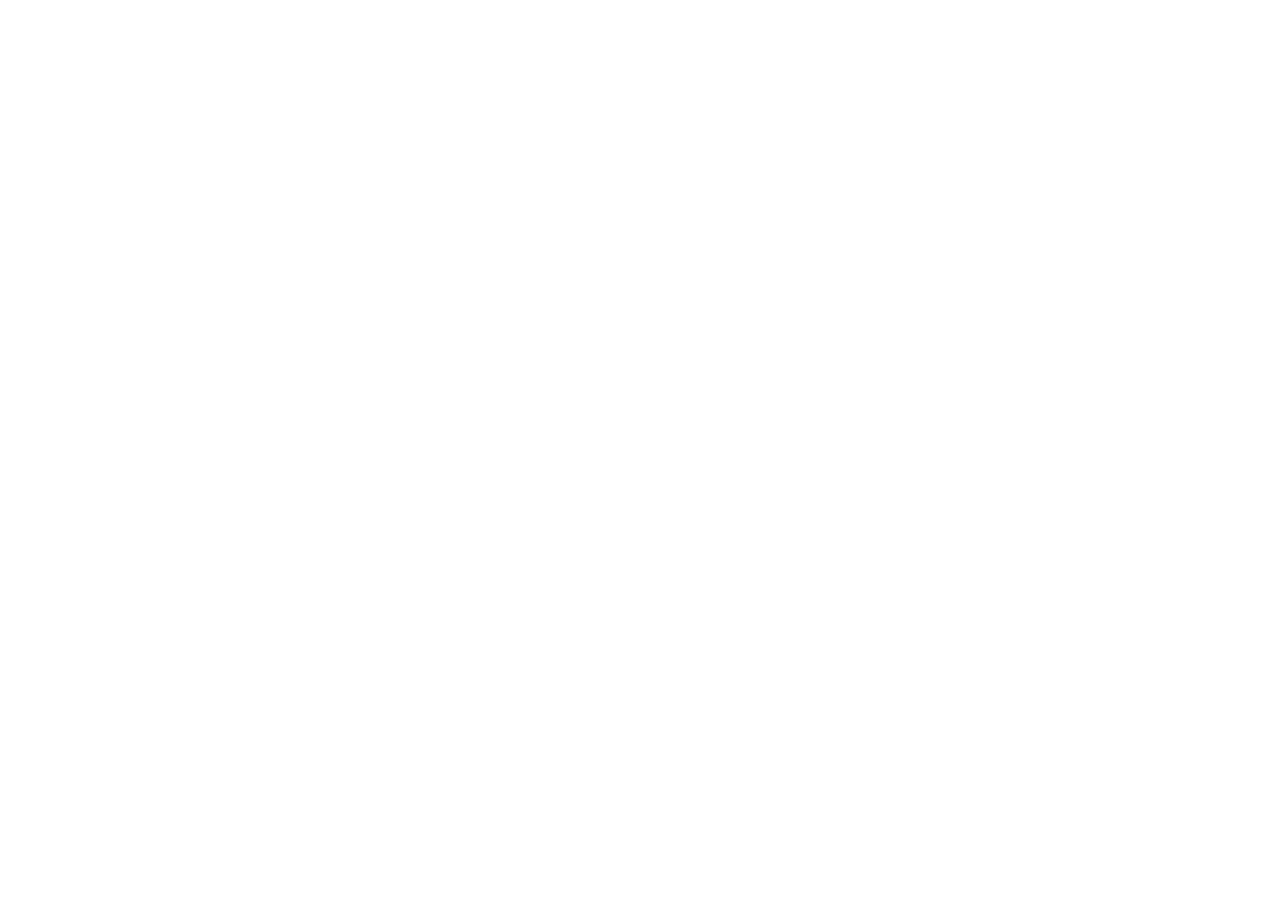
==== index.html @ 01cf22aa "s'inscrire" ====
<!DOCTYPE html>
<html lang="en">
<head>
    <meta charset="UTF-8">
    <meta name="viewport" content="width=device-width, initial-scale=1.0">
    <title>Document</title>
</head>
<body>
    <iframe src="https://docs.google.com/forms/d/e/1FAIpQLSe26rtZsv0qltGvcYBYNpHE9lsbpeEHgRBeUADSC_p0RlsaPw/viewform?embedded=true" width="700" height="520" frameborder="0" marginheight="0" marginwidth="0">Chargement…</iframe> 
</body>
</html>
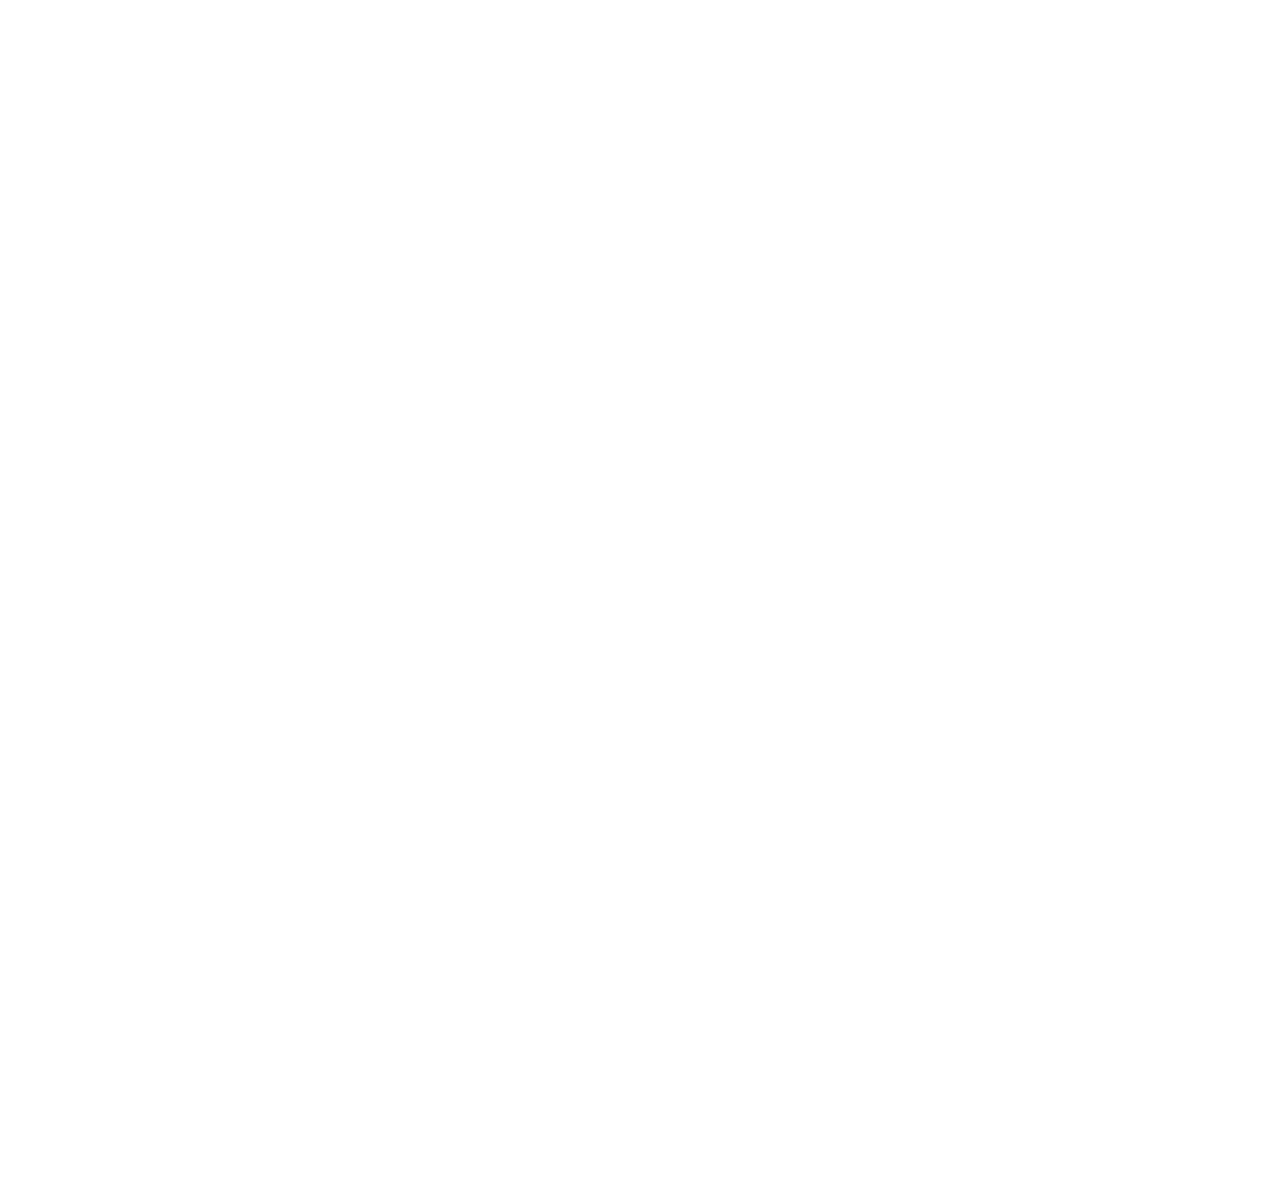
==== commit 51736c12: "push" ====
--- a/index.html
+++ b/index.html
@@ -1,4 +1,3 @@
-<!DOCTYPE html>
 <html lang="en">
 <head>
     <meta charset="UTF-8">
@@ -6,6 +5,6 @@
     <title>Document</title>
 </head>
 <body>
-    <iframe src="https://docs.google.com/forms/d/e/1FAIpQLSe26rtZsv0qltGvcYBYNpHE9lsbpeEHgRBeUADSC_p0RlsaPw/viewform?embedded=true" width="700" height="520" frameborder="0" marginheight="0" marginwidth="0">Chargement…</iframe> 
+    <iframe src="https://docs.google.com/forms/d/e/1FAIpQLSfNKXgkFcp-5bNosBnLprg3cH5jr0UAKPszc7tlHV1JnFpDcA/viewform?embedded=true" width="640" height="1185" frameborder="0" marginheight="0" marginwidth="0">Chargement…</iframe>
 </body>
 </html>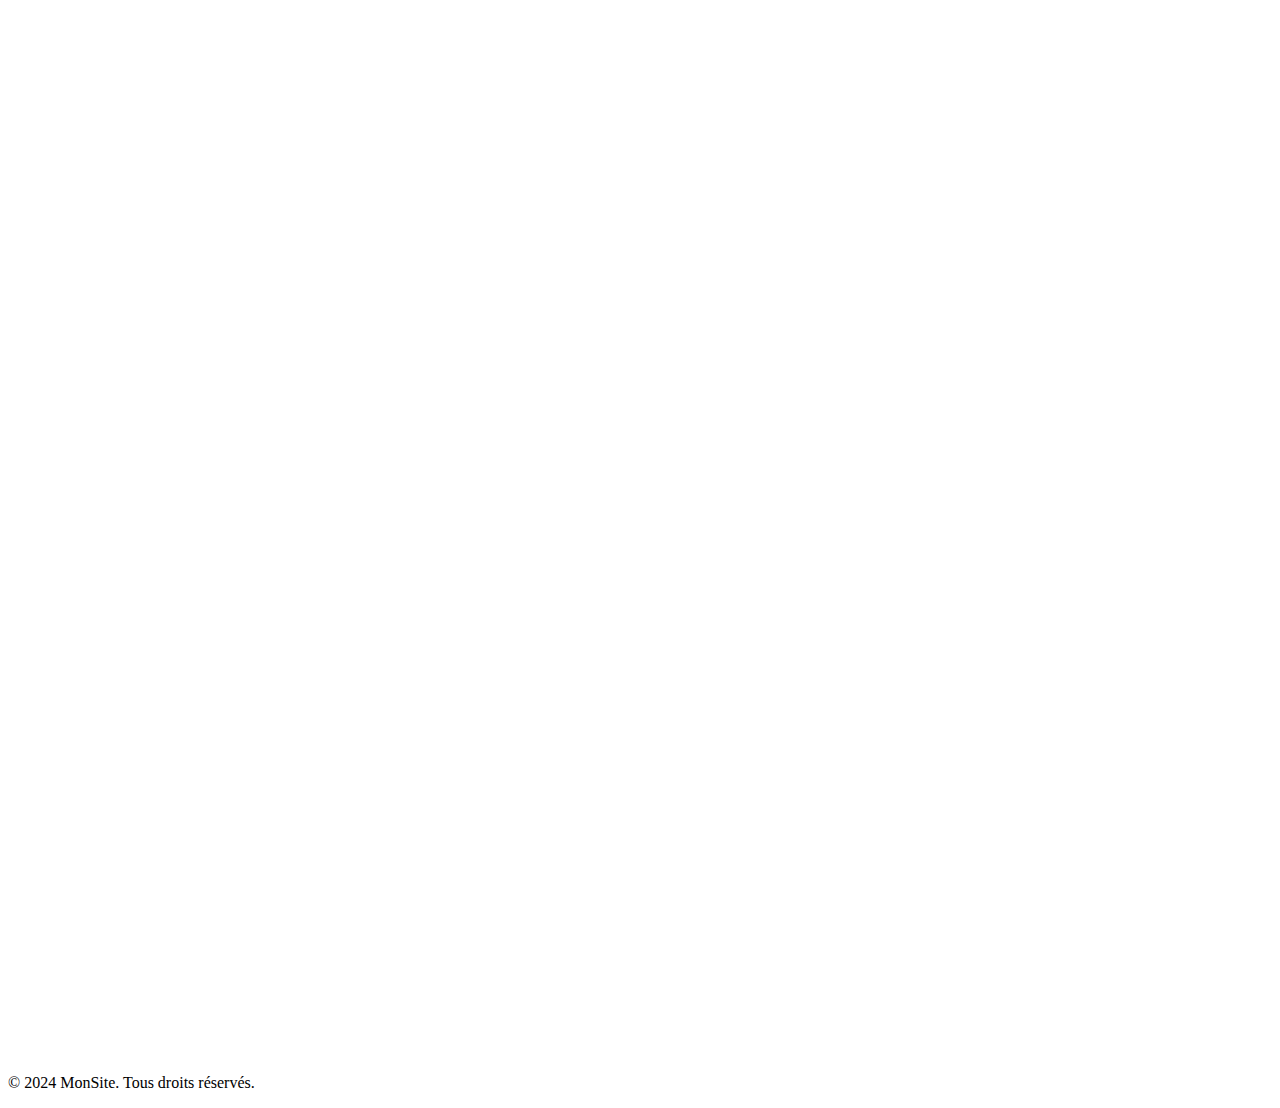
==== commit 219b24f1: "Add files via upload" ====
--- a/index.html
+++ b/index.html
@@ -5,6 +5,12 @@
     <title>Document</title>
 </head>
 <body>
-    <iframe src="https://docs.google.com/forms/d/e/1FAIpQLSfNKXgkFcp-5bNosBnLprg3cH5jr0UAKPszc7tlHV1JnFpDcA/viewform?embedded=true" width="640" height="1185" frameborder="0" marginheight="0" marginwidth="0">Chargement…</iframe>
+    <iframe src="https://docs.google.com/forms/d/e/1FAIpQLSe26rtZsv0qltGvcYBYNpHE9lsbpeEHgRBeUADSC_p0RlsaPw/viewform?embedded=true" width="640" height="1050" frameborder="0" marginheight="0" marginwidth="0">Chargement…</iframe>
 </body>
+<footer class="footer">
+    <p>&copy; 2024 MonSite. Tous droits réservés.</p>
+</footer>
+</body>
+</html>
+
 </html>